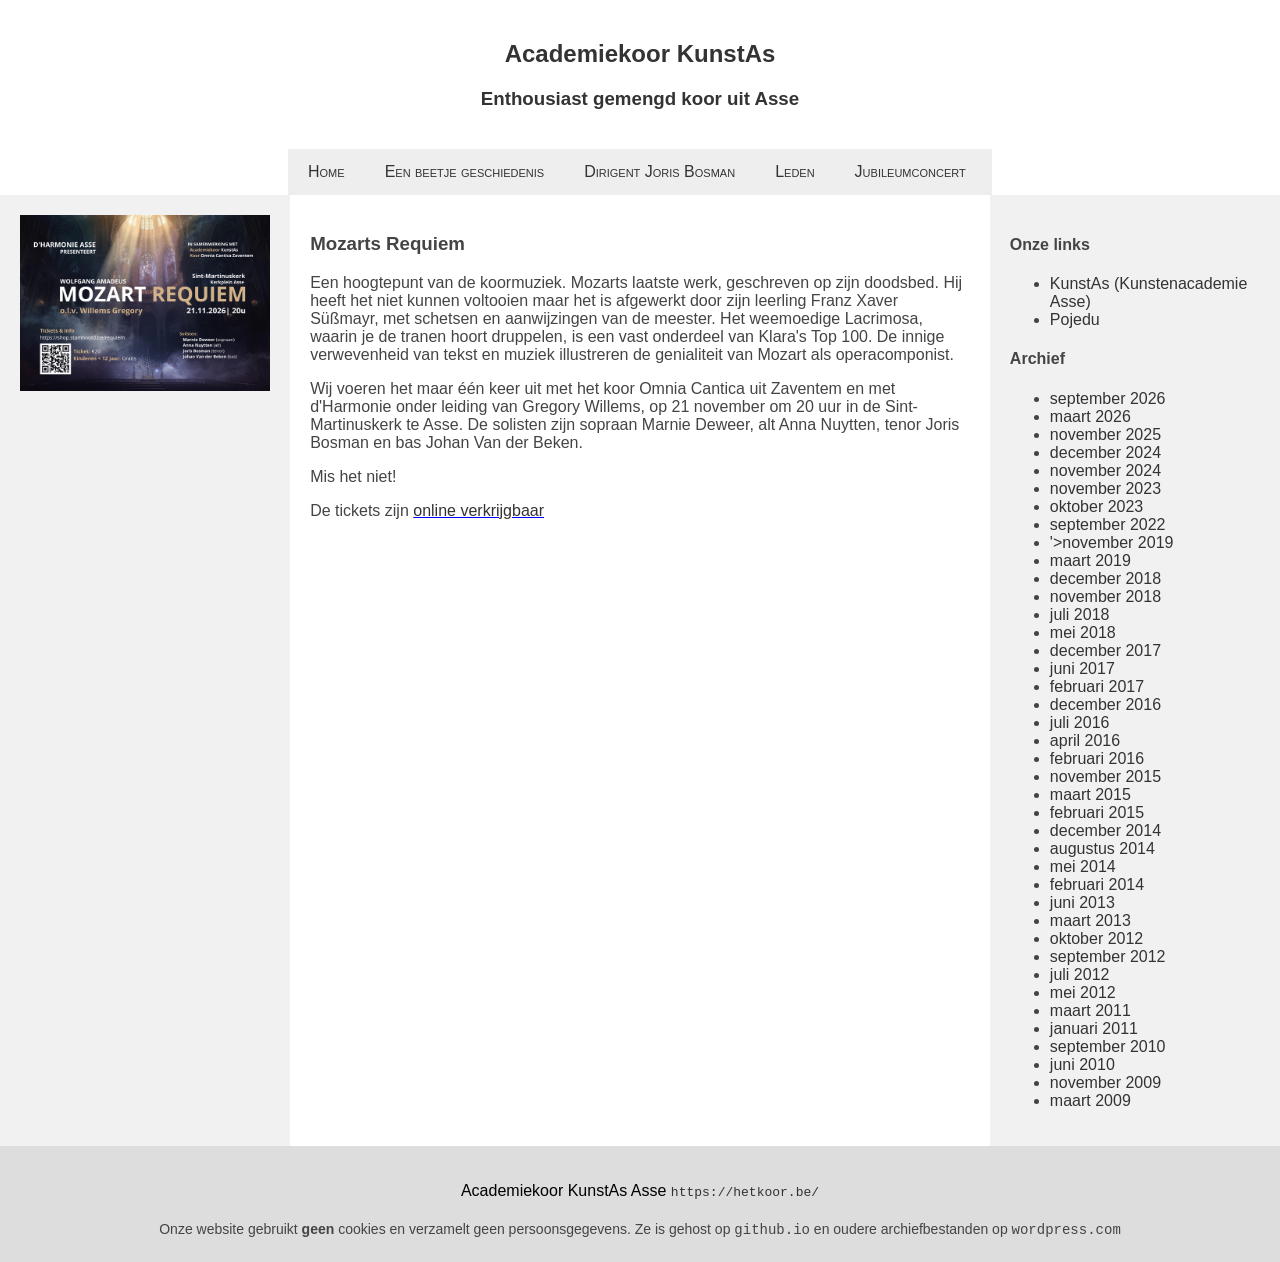
==== index.html @ a7a459f9 "Twee archiefpagina's gemigreerd van Wordpress naar Github" ====
<!DOCTYPE html>
<html lang="nl">
  <head>
    <title>Academiekoor KunstAs | enthousiast gemengd koor uit Asse</title>
    <meta charset="utf-8">
    <meta name="viewport" content="width=device-width, initial-scale=1" />
    <link href="[data-uri]" rel="icon" type="image/x-icon" />
<!-- <link rel="stylesheet" href="https://fonts.googleapis.com/css?family=Fira%20Sans" /> -->
    <link rel="stylesheet" href="style/hetkoor.css" />
    <script type="text/javascript" src="scripts/ssi2.js" ></script>
  </head>
  <body>
    <!-- Header -->
    <div class="header" id="header">
      <h2><a href="https://hetkoor.be/">Academiekoor KunstAs</a></h2>
      <h3>Enthousiast gemengd koor uit Asse</h3>
    </div>
    <!-- Top Navigation Bar -->
    <div class="navbar" id="navbar">
       <a href="https://krisvanbruwaene-wq.github.io/hetkoor/index.html">Home</a>
       <a style="cursor: pointer" onClick="clear_content(); fetch_data('geschiedenis.txt','main'); true">Een beetje geschiedenis</a>
       <a style="cursor: pointer" onClick="fetch_data('dirigent.txt','main'); fetch_data('images/joris_bosman.jpg', 'side'); true">Dirigent Joris Bosman</a>
       <a style="cursor: pointer" onClick="clear_content(); fetch_data('leden.txt','main'); true">Leden</a>
       <a style="cursor: pointer" onClick="fetch_data('jubileumconcert.txt','main'); fetch_data('images/sponsors.png','side'); true">Jubileumconcert</a>
    </div>
    <!-- The flexible grid (content) -->
    <div class="row">
	  <!-- left side (picture) -->
      <div class="side" id="side">
		  <!-- For contents: see <script> at botton -->
      </div>
      <!-- center (text) -->
      <div class="main" id="main">
		  <!-- For contents: see <script> at botton (main.txt but contains html) -->
      </div>  
	  <!-- right side -->
      <div class="side">
		<div id="links">
		  <h4 class="widget-title">Onze links</h4>
		  <ul>
	        <li><a href="http://www.kunstas.be/" rel="noopener" target="_blank">KunstAs (Kunstenacademie Asse)</a></li>
	        <li><a href="https://www.pojedu.be/" rel="noopener" target="_blank">Pojedu</a></li>
		  </ul>
		</div>
		<div id="archief">
		  <h4 class="widget-title">Archief</h4>
          <ul>
            <li><a style="cursor: pointer" onClick="fetch_data('20260911.txt', 'main'); true">september 2026</a></li>
            <li><a style="cursor: pointer" onClick="fetch_data('20260321.txt', 'main'); true">maart 2026</a></li>
            <li><a style="cursor: pointer" onClick="fetch_data('20251122.txt', 'main'); fetch_data('images/affiche_Bright_Cecilia.png','side'); true">november 2025</a></li>
            <li><a style="cursor: pointer" onClick="fetch_data('20241222.txt', 'main'); fetch_data('images/kerst_2024.png','side'); true">december 2024</a></li>
            <li><a style="cursor: pointer" onClick="fetch_data('20241114.txt', 'main'); fetch_data('images/schoen_und_lieblich.png','side'); true">november 2024</a></li>
            <li><a style="cursor: pointer" onClick="fetch_data('20231115.txt', 'main'); fetch_data('images/kobbegem_2011.jpg','side'); true">november 2023</a></li>
            <li><a style="cursor: pointer" onClick="clear_content(); fetch_data('20231011.txt', 'main'); true">oktober 2023</a></li>
            <li><a style="cursor: pointer" onClick="fetch_data('20220913.txt', 'main'); true">september 2022</a></li>
            <li><a style="cursor: pointer" onClick="fetch_data('20191126.txt', 'main'); fetch_data('images/kerst_2024.png','side'); true">'>november 2019</a></li>
            <li><a href='https://hetkoor.wordpress.com/2019/03/'>maart 2019</a></li>
            <li><a href='https://hetkoor.wordpress.com/2018/12/'>december 2018</a></li>
            <li><a href='https://hetkoor.wordpress.com/2018/11/'>november 2018</a></li>
            <li><a href='https://hetkoor.wordpress.com/2018/07/'>juli 2018</a></li>
            <li><a href='https://hetkoor.wordpress.com/2018/05/'>mei 2018</a></li>
            <li><a href='https://hetkoor.wordpress.com/2017/12/'>december 2017</a></li>
            <li><a href='https://hetkoor.wordpress.com/2017/06/'>juni 2017</a></li>
            <li><a href='https://hetkoor.wordpress.com/2017/02/'>februari 2017</a></li>
            <li><a href='https://hetkoor.wordpress.com/2016/12/'>december 2016</a></li>
            <li><a href='https://hetkoor.wordpress.com/2016/07/'>juli 2016</a></li>
            <li><a href='https://hetkoor.wordpress.com/2016/04/'>april 2016</a></li>
            <li><a href='https://hetkoor.wordpress.com/2016/02/'>februari 2016</a></li>
            <li><a href='https://hetkoor.wordpress.com/2015/11/'>november 2015</a></li>
            <li><a href='https://hetkoor.wordpress.com/2015/03/'>maart 2015</a></li>
            <li><a href='https://hetkoor.wordpress.com/2015/02/'>februari 2015</a></li>
            <li><a href='https://hetkoor.wordpress.com/2014/12/'>december 2014</a></li>
            <li><a href='https://hetkoor.wordpress.com/2014/08/'>augustus 2014</a></li>
            <li><a href='https://hetkoor.wordpress.com/2014/05/'>mei 2014</a></li>
            <li><a href='https://hetkoor.wordpress.com/2014/02/'>februari 2014</a></li>
            <li><a href='https://hetkoor.wordpress.com/2013/06/'>juni 2013</a></li>
            <li><a href='https://hetkoor.wordpress.com/2013/03/'>maart 2013</a></li>
            <li><a href='https://hetkoor.wordpress.com/2012/10/'>oktober 2012</a></li>
            <li><a href='https://hetkoor.wordpress.com/2012/09/'>september 2012</a></li>
            <li><a href='https://hetkoor.wordpress.com/2012/07/'>juli 2012</a></li>
            <li><a href='https://hetkoor.wordpress.com/2012/05/'>mei 2012</a></li>
            <li><a href='https://hetkoor.wordpress.com/2011/03/'>maart 2011</a></li>
            <li><a href='https://hetkoor.wordpress.com/2011/01/'>januari 2011</a></li>
            <li><a href='https://hetkoor.wordpress.com/2010/09/'>september 2010</a></li>
            <li><a href='https://hetkoor.wordpress.com/2010/06/'>juni 2010</a></li>
            <li><a href='https://hetkoor.wordpress.com/2009/11/'>november 2009</a></li>
            <li><a href='https://hetkoor.wordpress.com/2009/03/'>maart 2009</a></li>
          </ul>
        </div>
		  <!--#include virtual="archief.html" -->
      </div> <!-- right side -->
    </div>  <!-- row -->

    <div class="footer" id="footer">
      <p>Academiekoor KunstAs Asse <a href="https://hetkoor.be/"><tt>https://hetkoor.be/</tt></a></p>
      <div class="cookies">Onze website gebruikt <b>geen</b> cookies en verzamelt geen persoonsgegevens. Ze is gehost op <tt>github.io</tt> en oudere archiefbestanden op <tt>wordpress.com</tt></div>
    </div>
    <script>
      window.onload = function() {
		  fetch_data("main.txt", "");
		  fetch_data("images/affiche_requiem_2026.png", "");
		  // fetch_data("images/affiche_cecilia_nat_loterij.png","https://www.nationale-loterij.be/meer-dan-spelen");
		  <!-- meerdere figuren samenvoegen, vb: convert -append affiche_Bright_Cecilia.png nat_loterij.png -resize 500x out.png -->
      }
    </script>
  </body>
</html>
---- style/hetkoor.css ----
* {
  box-sizing: border-box;
}

/* Style the body */
body {
  font-family: 'Fira Sans', Arial, Helvetica, sans-serif;
  margin: 0;
}

/* Do not underline links */
a {
  text-decoration: none;
  color: #333;
}

a.visited {
  color: #333;
}

iframe {
  border: none;
}

tr td {
  padding: 5px;
}

/* Publication date */
.pub-date {
  font-size: 12px;
  padding: 5px;
}

/* Cookie notice */
.cookies {
  font-size: 14px;
  color: #444;
  padding: 5px;
}

/* Image caption text */
.img-caption {
  padding: 0px;
  text-align: center;
  font-style: italic;
}

/* Header/logo Title */
.header {
  padding: 20px;
  text-align: center;
  background: white;
  color: #333;
}

/* Style the top navigation bar */
.navbar {
  margin: auto;
  width: 55%;
  display: flex;
  background-color: #EEE;
  font-variant: small-caps;
}

/* Style the navigation bar links */
.navbar a {
  color: #333;
  padding: 14px 20px;
  text-align: center;
}

/* Change color on hover */
.navbar a:hover {
  background-color: #888;
  color: black;
}

/* Column container */
.row {  
  display: flex;
  flex-wrap: wrap;
}

/* Create three unequal columns that sit next to each other */
/* Sidebars left and right */
.side {
  flex: 18%;
  background-color: #f1f1f1;
  padding: 20px;
  color: #444;
}

/* Main center column */
.main {
  flex: 50%;
  background-color: white;
  padding: 20px;
  color: #444;
}

.image {
  padding-top: 20px;
  padding-bottom: 20px;
  display: block;
  margin-left: auto;
  margin-right: auto;
/*  width: 5%; */
}

/* Footer */
.footer {
  padding: 20px;
  text-align: center;
  background: #ddd;
}

/* Responsive layout - when the screen is less than 700px wide, make the three columns stack on top of each other instead of next to each other */
@media screen and (max-width: 700px) {
  .row, .navbar {   
    flex-direction: column;
  }
  .column {
    flex: 50%;
    max-width: 50%;
  }
}
@media (max-width: 600px) {
  .column {
    flex: 100%;
    max-width: 100%;
  }
}
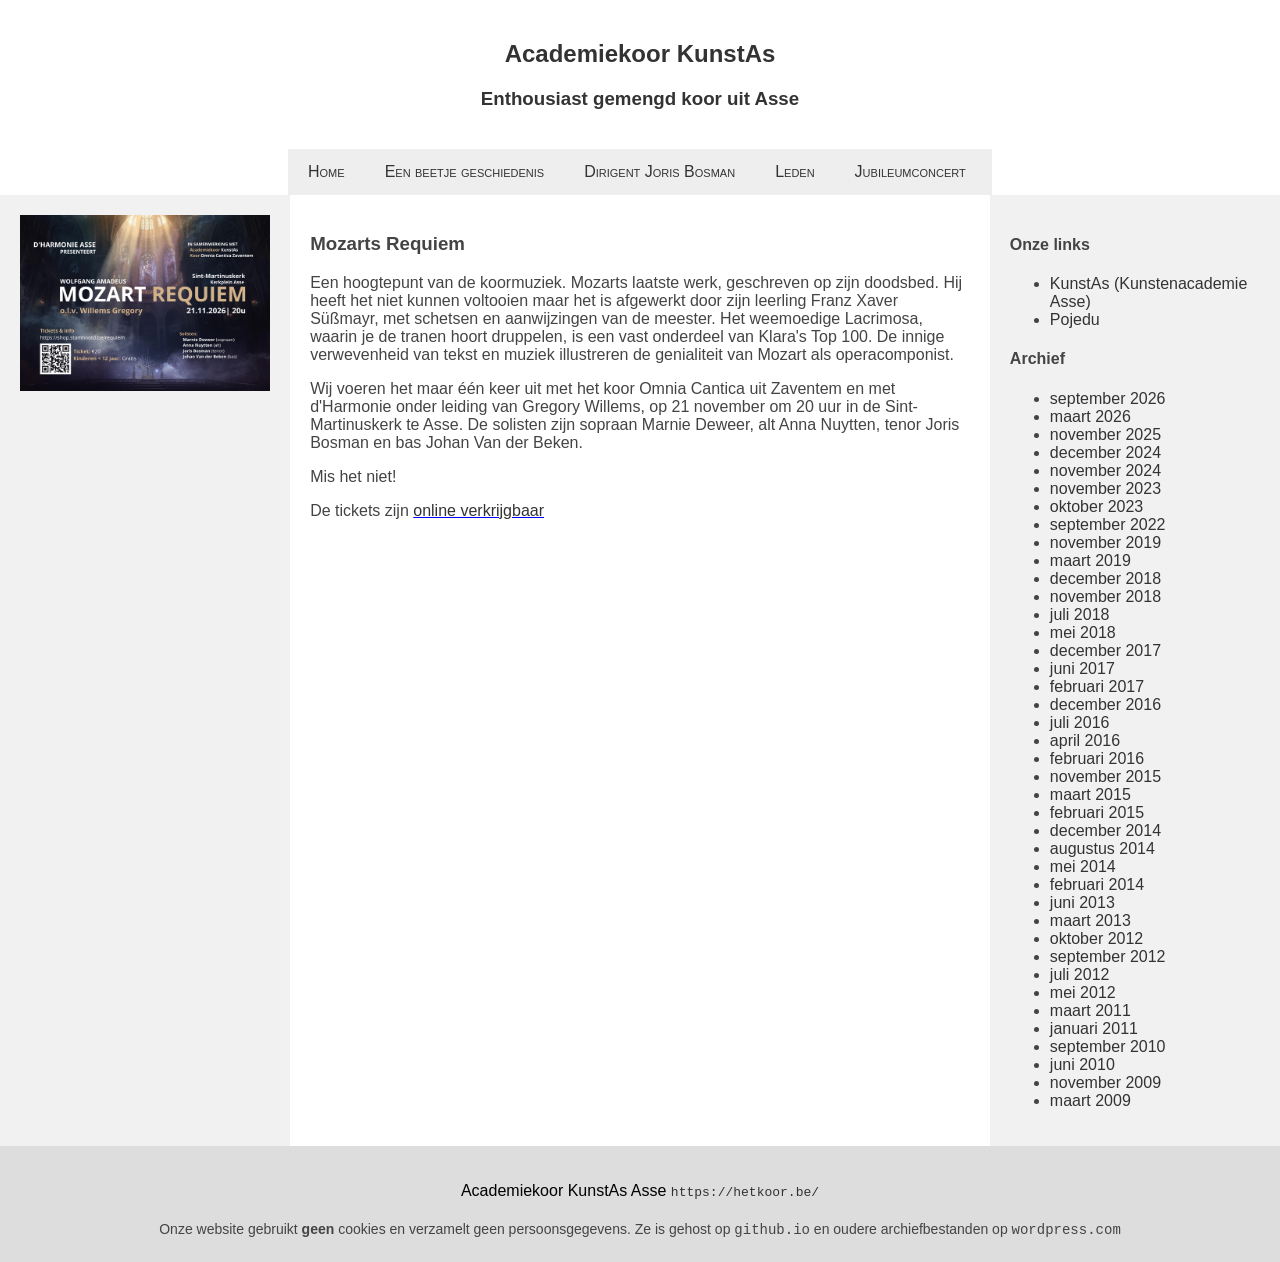
==== commit 50dbdd36: "Foutje verbeterd" ====
--- a/index.html
+++ b/index.html
@@ -53,7 +53,7 @@
             <li><a style="cursor: pointer" onClick="fetch_data('20231115.txt', 'main'); fetch_data('images/kobbegem_2011.jpg','side'); true">november 2023</a></li>
             <li><a style="cursor: pointer" onClick="clear_content(); fetch_data('20231011.txt', 'main'); true">oktober 2023</a></li>
             <li><a style="cursor: pointer" onClick="fetch_data('20220913.txt', 'main'); true">september 2022</a></li>
-            <li><a style="cursor: pointer" onClick="fetch_data('20191126.txt', 'main'); fetch_data('images/kerst_2024.png','side'); true">'>november 2019</a></li>
+            <li><a style="cursor: pointer" onClick="fetch_data('20191126.txt', 'main'); fetch_data('images/kerst_2024.png','side'); true">november 2019</a></li>
             <li><a href='https://hetkoor.wordpress.com/2019/03/'>maart 2019</a></li>
             <li><a href='https://hetkoor.wordpress.com/2018/12/'>december 2018</a></li>
             <li><a href='https://hetkoor.wordpress.com/2018/11/'>november 2018</a></li>
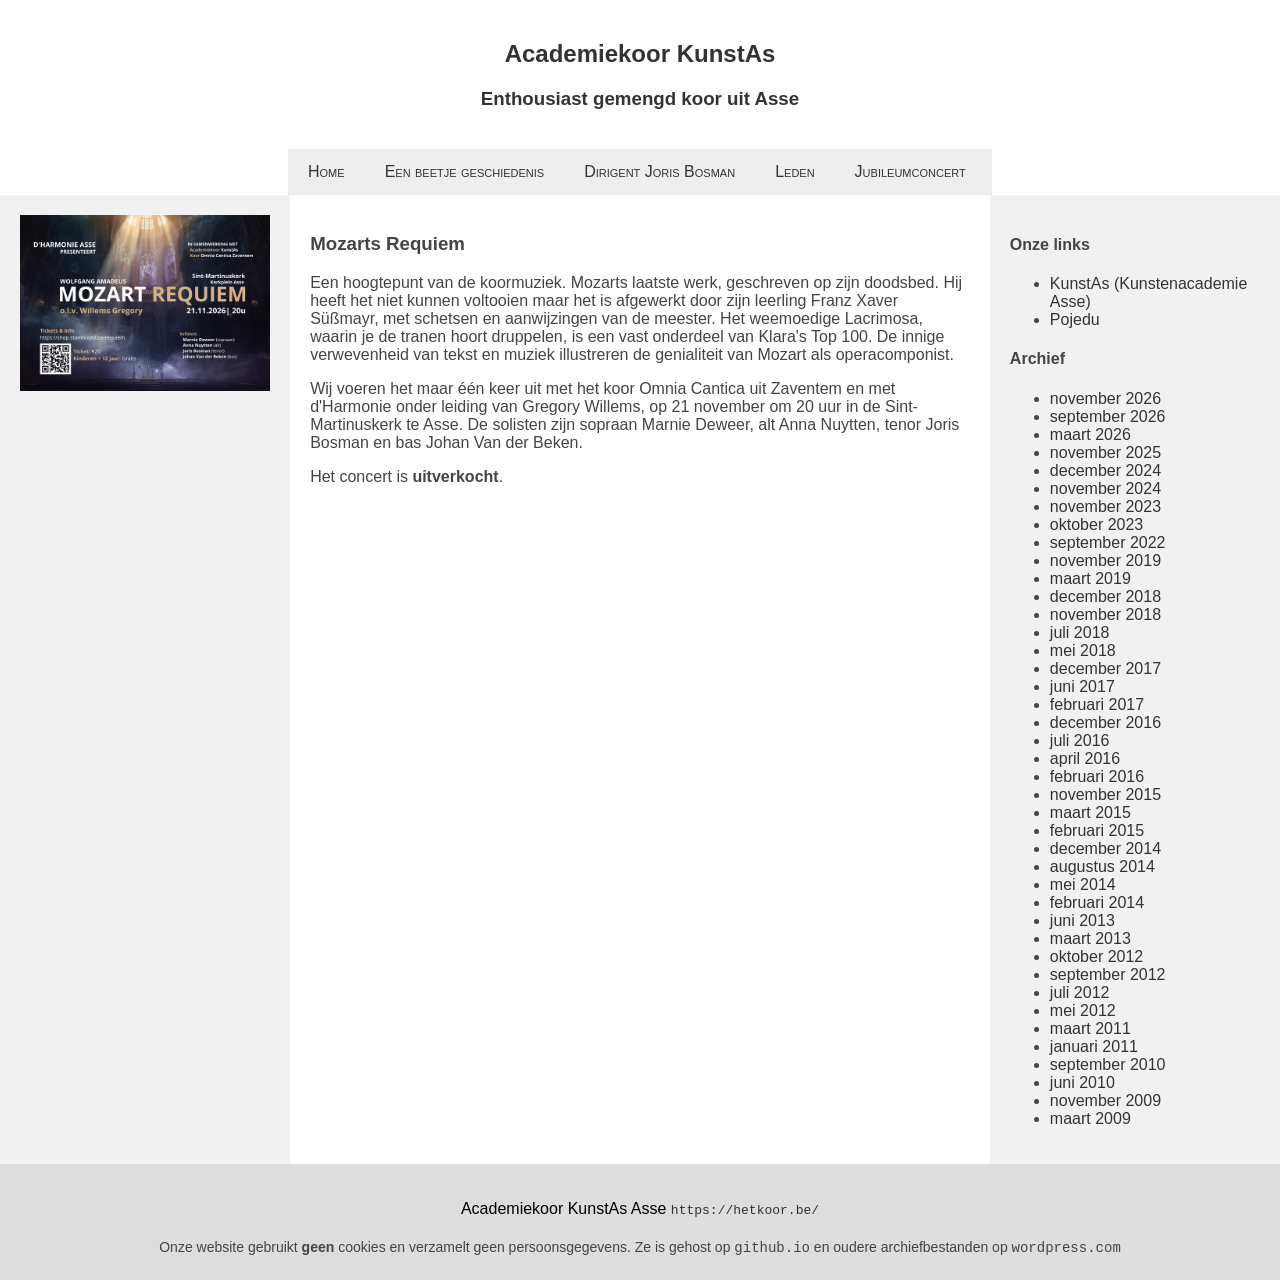
==== commit 6acb7b52: "Requiem naar Archief" ====
--- a/index.html
+++ b/index.html
@@ -44,18 +44,19 @@
 		</div>
 		<div id="archief">
 		  <h4 class="widget-title">Archief</h4>
-          <ul>
-            <li><a style="cursor: pointer" onClick="fetch_data('20260911.txt', 'main'); true">september 2026</a></li>
-            <li><a style="cursor: pointer" onClick="fetch_data('20260321.txt', 'main'); true">maart 2026</a></li>
+          <ul><!-- clear_content() verwijdert de figuur links; niet nodig als er een nieuwe figuur in de plaats komt -->
+            <li><a style="cursor: pointer" onClick="fetch_data('20261121.txt', 'main'); fetch_data('images/affiche_requiem_2026.png','side'); true">november 2026</a></li>
+            <li><a style="cursor: pointer" onClick="clear_content(); fetch_data('20260911.txt', 'main'); true">september 2026</a></li>
+            <li><a style="cursor: pointer" onClick="clear_content(); fetch_data('20260321.txt', 'main'); true">maart 2026</a></li>
             <li><a style="cursor: pointer" onClick="fetch_data('20251122.txt', 'main'); fetch_data('images/affiche_Bright_Cecilia.png','side'); true">november 2025</a></li>
             <li><a style="cursor: pointer" onClick="fetch_data('20241222.txt', 'main'); fetch_data('images/kerst_2024.png','side'); true">december 2024</a></li>
             <li><a style="cursor: pointer" onClick="fetch_data('20241114.txt', 'main'); fetch_data('images/schoen_und_lieblich.png','side'); true">november 2024</a></li>
             <li><a style="cursor: pointer" onClick="fetch_data('20231115.txt', 'main'); fetch_data('images/kobbegem_2011.jpg','side'); true">november 2023</a></li>
             <li><a style="cursor: pointer" onClick="clear_content(); fetch_data('20231011.txt', 'main'); true">oktober 2023</a></li>
-            <li><a style="cursor: pointer" onClick="fetch_data('20220913.txt', 'main'); true">september 2022</a></li>
+            <li><a style="cursor: pointer" onClick="clear_content(); fetch_data('20220913.txt', 'main'); true">september 2022</a></li>
             <li><a style="cursor: pointer" onClick="fetch_data('20191126.txt', 'main'); fetch_data('images/kerst_2024.png','side'); true">november 2019</a></li>
-            <li><a href='https://hetkoor.wordpress.com/2019/03/'>maart 2019</a></li>
-            <li><a href='https://hetkoor.wordpress.com/2018/12/'>december 2018</a></li>
+            <li><a style="cursor: pointer" onClick="clear_content(); fetch_data('20190329.txt', 'main'); true">maart 2019</a></li>
+            <li><a style="cursor: pointer" onClick="clear_content(); fetch_data('20181221.txt', 'main'); true">december 2018</a></li>
             <li><a href='https://hetkoor.wordpress.com/2018/11/'>november 2018</a></li>
             <li><a href='https://hetkoor.wordpress.com/2018/07/'>juli 2018</a></li>
             <li><a href='https://hetkoor.wordpress.com/2018/05/'>mei 2018</a></li>
--- a/style/hetkoor.css
+++ b/style/hetkoor.css
@@ -108,6 +108,13 @@
 /*  width: 5%; */
 }
 
+.main img {
+    width: 100%;
+    height: auto; /* Behoudt de juiste verhoudingen van de foto */
+    display: block; /* Zorgt dat ze netjes onder elkaar komen */
+    margin-bottom: 10px; /* Voegt wat witruimte toe onder elke foto */
+}
+
 /* Footer */
 .footer {
   padding: 20px;
